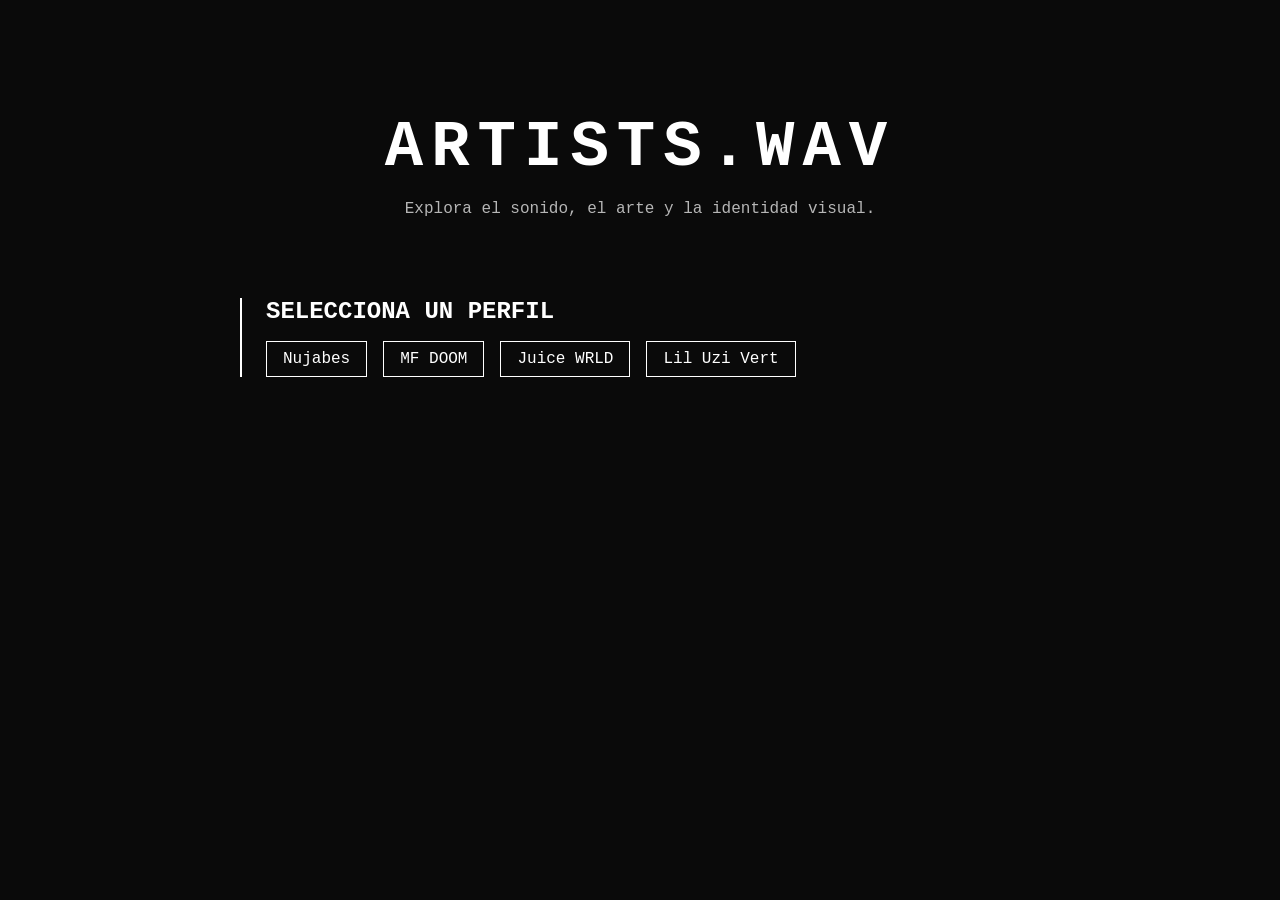
==== index.html @ aa8980d1 "Add files via upload" ====
<!DOCTYPE html>
<html lang="es">
<head>
    <meta charset="UTF-8">
    <meta name="viewport" content="width=device-width, initial-scale=1.0">
    <title>Portal de Artistas | Home</title>
    <link rel="stylesheet" href="style.css">
</head>
<body data-artista="home">

    <main class="artist-container">
        <section class="hero">
            <h1 class="fade-in">ARTISTS.WAV</h1>
            <p class="subtitle">Explora el sonido, el arte y la identidad visual.</p>
        </section>

        <section class="menu-artistas section-card">
            <h2>Selecciona un perfil</h2>
            <nav class="album-list">
                <a href="nujabes.html" class="album-item">Nujabes</a>
                <a href="dr-doom.html" class="album-item">MF DOOM</a>
                <a href="juice-wrld.html" class="album-item">Juice WRLD</a>
                <a href="lil-uzi.html" class="album-item">Lil Uzi Vert</a>
            </nav>
        </section>
    </main>

    <script src="script.js"></script>
</body>
</html>
---- style.css ----
/* Estilos Generales y Reseteo */
* {
    margin: 0;
    padding: 0;
    box-sizing: border-box;
    font-family: 'Courier New', Courier, monospace;
}

body {
    transition: background-color 0.8s ease, color 0.5s ease;
    min-height: 100vh;
    padding: 2rem;
}

/* --- PALETAS DE COLORES POR ARTISTA --- */
body[data-artista="home"] {
    background-color: #0a0a0a;
    color: #ffffff;
}

body[data-artista="nujabes"] {
    background-color: #1b2416; /* Verde bosque */
    color: #f4ebd9;            /* Beige */
}

body[data-artista="dr-doom"] {
    background-color: #1a1c19; /* Verde rústico oscuro */
    color: #cbd5e1;            /* Gris máscara */
}

body[data-artista="juice-wrld"] {
    background-color: #0d0214; /* Púrpura oscuro */
    color: #e0aaff;            /* Neón pastel */
}

body[data-artista="lil-uzi"] {
    background-color: #111111; /* Negro espacial */
    color: #ff007f;            /* Rosa Cyberpunk */
}

/* --- DISEÑO MINIMALISTA --- */
.artist-container {
    max-width: 800px;
    margin: 0 auto;
}

.hero {
    text-align: center;
    padding: 5rem 0;
}

.hero h1 {
    font-size: 4rem;
    letter-spacing: 8px;
    transition: letter-spacing 0.1s ease;
}

.subtitle {
    opacity: 0.7;
    margin-top: 1rem;
}

.section-card {
    border-left: 2px solid currentColor;
    padding-left: 1.5rem;
    margin-bottom: 4rem;
}

h2 {
    margin-bottom: 1rem;
    font-size: 1.5rem;
    text-transform: uppercase;
}

/* Listas y Botones Interactivos */
.album-list {
    display: flex;
    gap: 1rem;
    flex-wrap: wrap;
    margin-bottom: 1rem;
}

.album-item, .music-btn {
    padding: 0.5rem 1rem;
    border: 1px solid currentColor;
    cursor: pointer;
    text-decoration: none;
    color: inherit;
    transition: all 0.3s ease;
}

.album-item:hover, .music-btn:hover {
    background-color: currentColor;
    color: #000000;
}

.mini-display {
    font-style: italic;
    opacity: 0.7;
    margin-top: 1rem;
    transition: opacity 0.2s ease;
}

.music-links {
    display: flex;
    gap: 1rem;
}

.btn-back {
    position: fixed;
    top: 20px;
    left: 20px;
    color: inherit;
    text-decoration: none;
    font-size: 0.9rem;
    border-bottom: 1px solid transparent;
}

.btn-back:hover {
    border-bottom: 1px solid currentColor;
}

ul {
    list-style-type: square;
    padding-left: 1.2rem;
}

li {
    margin-bottom: 0.5rem;
    line-height: 1.4;
}
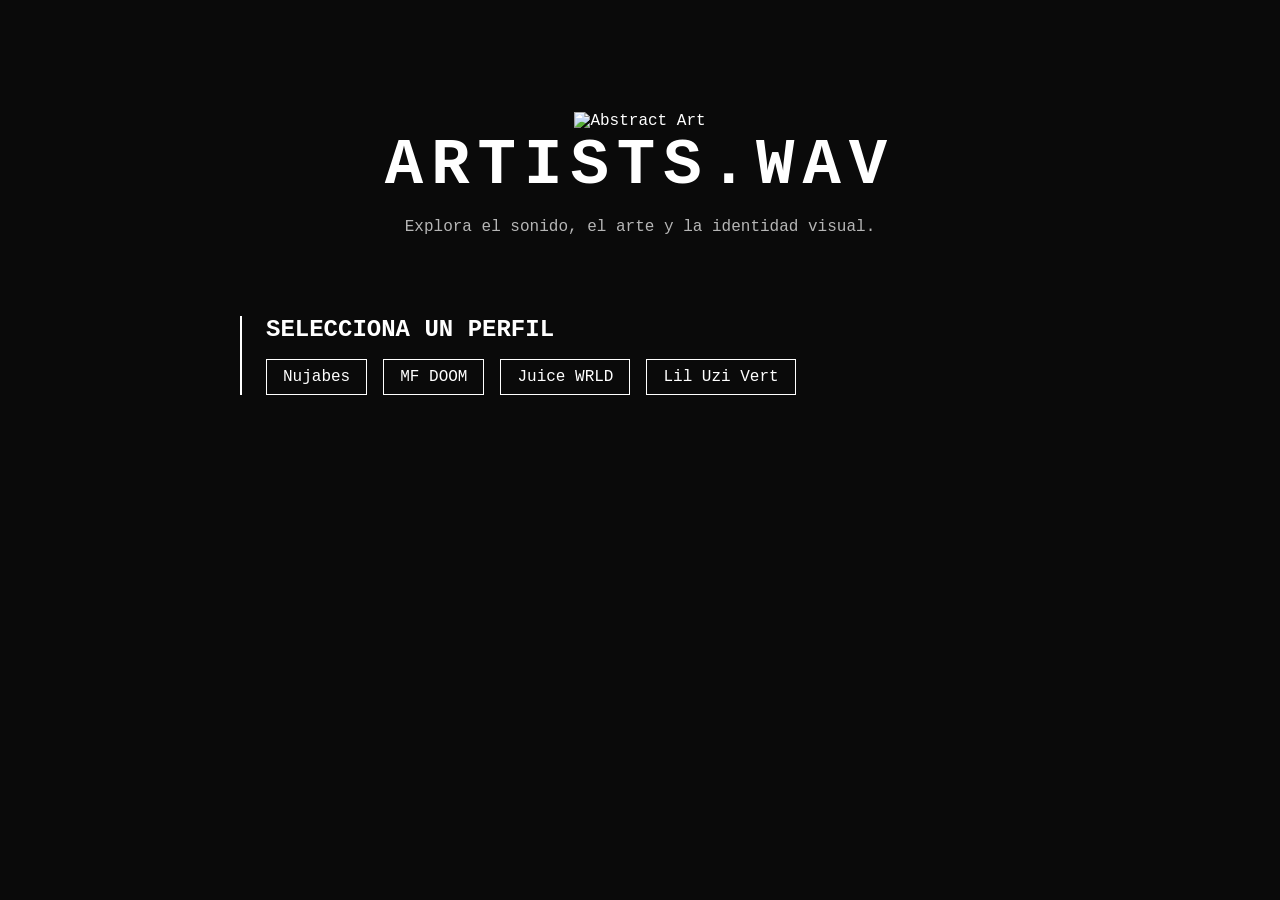
==== commit 45e031b1: "Update index.html" ====
--- a/index.html
+++ b/index.html
@@ -10,6 +10,7 @@
 
     <main class="artist-container">
         <section class="hero">
+            <img src="https://images.unsplash.com/photo-1618005182384-a83a8bd57fbe?q=80&w=600&auto=format&fit=crop" alt="Abstract Art" class="artist-img">
             <h1 class="fade-in">ARTISTS.WAV</h1>
             <p class="subtitle">Explora el sonido, el arte y la identidad visual.</p>
         </section>
@@ -27,4 +28,4 @@
 
     <script src="script.js"></script>
 </body>
-</html>+</html>
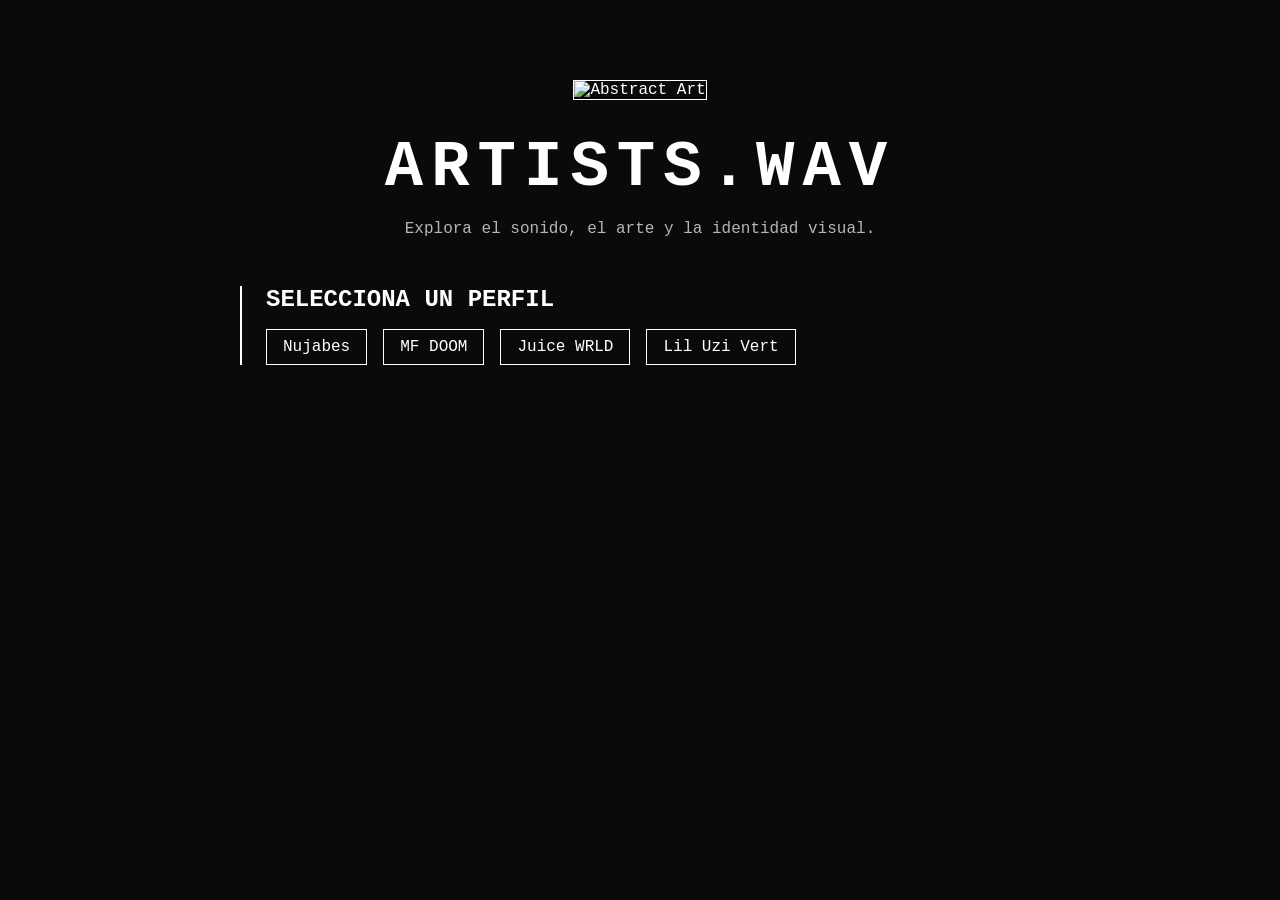
==== commit 7d48a934: "Update index.html" ====
--- a/index.html
+++ b/index.html
@@ -10,7 +10,7 @@
 
     <main class="artist-container">
         <section class="hero">
-            <img src="https://images.unsplash.com/photo-1618005182384-a83a8bd57fbe?q=80&w=600&auto=format&fit=crop" alt="Abstract Art" class="artist-img">
+           <img src="https://images.unsplash.com/photo-1618005182384-a83a8bd57fbe?w=500" alt="Abstract Art" class="artist-img">
             <h1 class="fade-in">ARTISTS.WAV</h1>
             <p class="subtitle">Explora el sonido, el arte y la identidad visual.</p>
         </section>
--- a/style.css
+++ b/style.css
@@ -19,23 +19,23 @@
 }
 
 body[data-artista="nujabes"] {
-    background-color: #1b2416; /* Verde bosque */
-    color: #f4ebd9;            /* Beige */
+    background-color: #1b2416; 
+    color: #f4ebd9;            
 }
 
 body[data-artista="dr-doom"] {
-    background-color: #1a1c19; /* Verde rústico oscuro */
-    color: #cbd5e1;            /* Gris máscara */
+    background-color: #1a1c19; 
+    color: #cbd5e1;            
 }
 
 body[data-artista="juice-wrld"] {
-    background-color: #0d0214; /* Púrpura oscuro */
-    color: #e0aaff;            /* Neón pastel */
+    background-color: #0d0214; 
+    color: #e0aaff;            
 }
 
 body[data-artista="lil-uzi"] {
-    background-color: #111111; /* Negro espacial */
-    color: #ff007f;            /* Rosa Cyberpunk */
+    background-color: #111111; 
+    color: #ff007f;            
 }
 
 /* --- DISEÑO MINIMALISTA --- */
@@ -46,7 +46,17 @@
 
 .hero {
     text-align: center;
-    padding: 5rem 0;
+    padding: 3rem 0;
+}
+
+/* Estilo para las imágenes integradas */
+.artist-img {
+    width: 100%;
+    max-height: 350px;
+    object-fit: cover;
+    margin-bottom: 2rem;
+    filter: grayscale(20%) contrast(110%);
+    border: 1px solid currentColor;
 }
 
 .hero h1 {
@@ -114,6 +124,7 @@
     text-decoration: none;
     font-size: 0.9rem;
     border-bottom: 1px solid transparent;
+    z-index: 10;
 }
 
 .btn-back:hover {
@@ -128,4 +139,4 @@
 li {
     margin-bottom: 0.5rem;
     line-height: 1.4;
-}+}
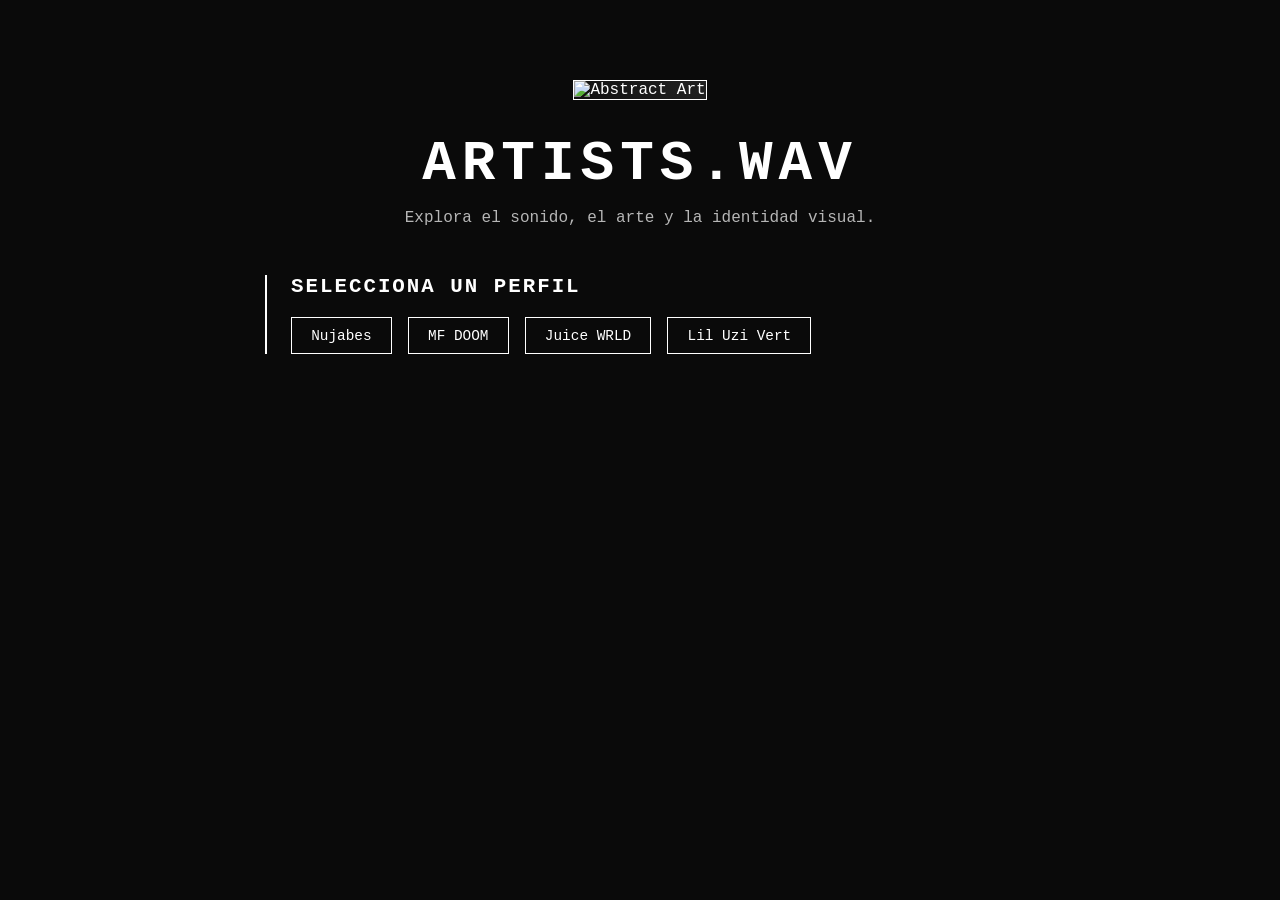
==== commit fe78932b: "Update index.html" ====
--- a/index.html
+++ b/index.html
@@ -10,7 +10,7 @@
 
     <main class="artist-container">
         <section class="hero">
-           <img src="https://images.unsplash.com/photo-1618005182384-a83a8bd57fbe?w=500" alt="Abstract Art" class="artist-img">
+           <img src="lori.png" alt="Abstract Art" class="artist-img">
             <h1 class="fade-in">ARTISTS.WAV</h1>
             <p class="subtitle">Explora el sonido, el arte y la identidad visual.</p>
         </section>
--- a/style.css
+++ b/style.css
@@ -1,4 +1,6 @@
-/* Estilos Generales y Reseteo */
+/* ==========================================================================
+   1. RESETEO Y TIPOGRAFÍA GLOBAL
+   ========================================================================== */
 * {
     margin: 0;
     padding: 0;
@@ -10,37 +12,50 @@
     transition: background-color 0.8s ease, color 0.5s ease;
     min-height: 100vh;
     padding: 2rem;
+    display: flex;
+    flex-direction: column;
+    align-items: center;
 }
 
-/* --- PALETAS DE COLORES POR ARTISTA --- */
+/* ==========================================================================
+   2. CONFIGURACIÓN DE IDENTIDADES (COLORES Y ATMÓSFERAS)
+   ========================================================================== */
 body[data-artista="home"] {
     background-color: #0a0a0a;
     color: #ffffff;
+    --banner-color: linear-gradient(45deg, #111, #222);
 }
 
 body[data-artista="nujabes"] {
-    background-color: #1b2416; 
-    color: #f4ebd9;            
+    background-color: #1b2416; /* Verde Bosque Zen */
+    color: #f4ebd9;            /* Beige Arena */
+    --banner-color: linear-gradient(135deg, #2d3f24, #1b2416);
 }
 
 body[data-artista="dr-doom"] {
-    background-color: #1a1c19; 
-    color: #cbd5e1;            
+    background-color: #1a1c19; /* Gris/Verde Industrial */
+    color: #cbd5e1;            /* Platino Máscara */
+    --banner-color: linear-gradient(90deg, #2e332d, #1a1c19);
 }
 
 body[data-artista="juice-wrld"] {
-    background-color: #0d0214; 
-    color: #e0aaff;            
+    background-color: #0d0214; /* Púrpura Melancolía */
+    color: #e0aaff;            /* Neón Pastel */
+    --banner-color: linear-gradient(180deg, #240046, #0d0214);
 }
 
 body[data-artista="lil-uzi"] {
-    background-color: #111111; 
-    color: #ff007f;            
+    background-color: #111111; /* Negro Espacial */
+    color: #ff007f;            /* Rosa Cyberpunk */
+    --banner-color: linear-gradient(45deg, #ff007f, #111111);
 }
 
-/* --- DISEÑO MINIMALISTA --- */
+/* ==========================================================================
+   3. ESTRUCTURA Y COMPONENTES MINIMALISTAS
+   ========================================================================== */
 .artist-container {
-    max-width: 800px;
+    width: 100%;
+    max-width: 750px;
     margin: 0 auto;
 }
 
@@ -49,94 +64,101 @@
     padding: 3rem 0;
 }
 
-/* Estilo para las imágenes integradas */
+/* Banner de respaldo que reemplaza las imágenes rotas */
 .artist-img {
     width: 100%;
-    max-height: 350px;
-    object-fit: cover;
+    height: 200px;
+    background: var(--banner-color);
     margin-bottom: 2rem;
-    filter: grayscale(20%) contrast(110%);
     border: 1px solid currentColor;
 }
 
 .hero h1 {
-    font-size: 4rem;
-    letter-spacing: 8px;
-    transition: letter-spacing 0.1s ease;
+    font-size: 3.5rem;
+    letter-spacing: 6px;
+    text-transform: uppercase;
 }
 
 .subtitle {
     opacity: 0.7;
-    margin-top: 1rem;
+    margin-top: 0.8rem;
+    font-size: 1rem;
 }
 
 .section-card {
     border-left: 2px solid currentColor;
     padding-left: 1.5rem;
-    margin-bottom: 4rem;
+    margin-bottom: 3.5rem;
 }
 
 h2 {
-    margin-bottom: 1rem;
-    font-size: 1.5rem;
+    margin-bottom: 1.2rem;
+    font-size: 1.3rem;
     text-transform: uppercase;
+    letter-spacing: 2px;
 }
 
-/* Listas y Botones Interactivos */
-.album-list {
+/* ==========================================================================
+   4. BOTONES, ENLACES E INTERACTIVIDAD
+   ========================================================================== */
+.album-list, .music-links {
     display: flex;
     gap: 1rem;
     flex-wrap: wrap;
-    margin-bottom: 1rem;
+    margin-top: 1rem;
 }
 
 .album-item, .music-btn {
-    padding: 0.5rem 1rem;
+    padding: 0.6rem 1.2rem;
     border: 1px solid currentColor;
     cursor: pointer;
     text-decoration: none;
     color: inherit;
+    background: transparent;
+    font-size: 0.9rem;
     transition: all 0.3s ease;
 }
 
 .album-item:hover, .music-btn:hover {
     background-color: currentColor;
-    color: #000000;
+    color: #000000; /* Invierte el color al pasar el cursor */
 }
 
 .mini-display {
     font-style: italic;
-    opacity: 0.7;
-    margin-top: 1rem;
-    transition: opacity 0.2s ease;
-}
-
-.music-links {
-    display: flex;
-    gap: 1rem;
+    opacity: 0.8;
+    margin-top: 1.5rem;
+    min-height: 24px;
 }
 
 .btn-back {
-    position: fixed;
-    top: 20px;
-    left: 20px;
+    align-self: flex-start;
     color: inherit;
     text-decoration: none;
-    font-size: 0.9rem;
+    font-size: 0.85rem;
+    margin-bottom: 2rem;
     border-bottom: 1px solid transparent;
-    z-index: 10;
 }
 
 .btn-back:hover {
     border-bottom: 1px solid currentColor;
 }
 
+/* Listas de datos curiosos */
 ul {
-    list-style-type: square;
+    list-style-type: none;
+}
+
+li {
+    margin-bottom: 0.8rem;
+    line-height: 1.5;
+    position: relative;
     padding-left: 1.2rem;
 }
 
-li {
-    margin-bottom: 0.5rem;
-    line-height: 1.4;
+li::before {
+    content: "×";
+    position: absolute;
+    left: 0;
+    color: inherit;
 }
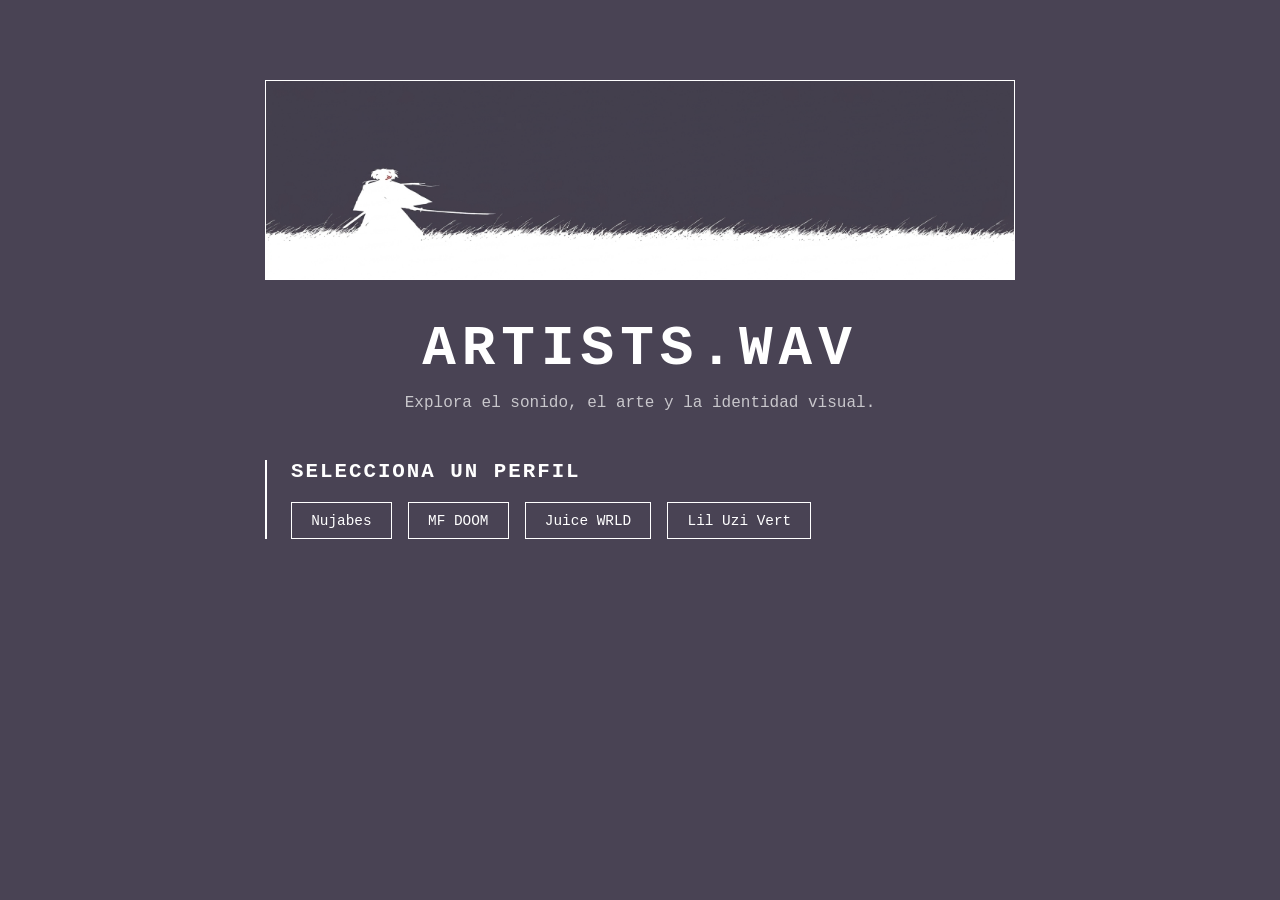
==== commit 4e737486: "Update index.html" ====
--- a/index.html
+++ b/index.html
@@ -10,7 +10,7 @@
 
     <main class="artist-container">
         <section class="hero">
-           <img src="lori.png" alt="Abstract Art" class="artist-img">
+           <img src="drui.png" alt="Abstract Art" class="artist-img">
             <h1 class="fade-in">ARTISTS.WAV</h1>
             <p class="subtitle">Explora el sonido, el arte y la identidad visual.</p>
         </section>
--- a/style.css
+++ b/style.css
@@ -1,6 +1,4 @@
-/* ==========================================================================
-   1. RESETEO Y TIPOGRAFÍA GLOBAL
-   ========================================================================== */
+
 * {
     margin: 0;
     padding: 0;
@@ -17,42 +15,38 @@
     align-items: center;
 }
 
-/* ==========================================================================
-   2. CONFIGURACIÓN DE IDENTIDADES (COLORES Y ATMÓSFERAS)
-   ========================================================================== */
+
 body[data-artista="home"] {
-    background-color: #0a0a0a;
+    background-color: #494354;
     color: #ffffff;
     --banner-color: linear-gradient(45deg, #111, #222);
 }
 
 body[data-artista="nujabes"] {
-    background-color: #1b2416; /* Verde Bosque Zen */
-    color: #f4ebd9;            /* Beige Arena */
+    background-color: #1b2416;
+    color: #f4ebd9;          
     --banner-color: linear-gradient(135deg, #2d3f24, #1b2416);
 }
 
 body[data-artista="dr-doom"] {
-    background-color: #1a1c19; /* Gris/Verde Industrial */
-    color: #cbd5e1;            /* Platino Máscara */
+    background-color: #1a1c19; 
+    color: #cbd5e1;            
     --banner-color: linear-gradient(90deg, #2e332d, #1a1c19);
 }
 
 body[data-artista="juice-wrld"] {
-    background-color: #0d0214; /* Púrpura Melancolía */
-    color: #e0aaff;            /* Neón Pastel */
+    background-color: #0d0214; 
+    color: #e0aaff;            
     --banner-color: linear-gradient(180deg, #240046, #0d0214);
 }
 
 body[data-artista="lil-uzi"] {
-    background-color: #111111; /* Negro Espacial */
-    color: #ff007f;            /* Rosa Cyberpunk */
+    background-color: #111111; 
+    color: #ff007f;            
     --banner-color: linear-gradient(45deg, #ff007f, #111111);
 }
 
-/* ==========================================================================
-   3. ESTRUCTURA Y COMPONENTES MINIMALISTAS
-   ========================================================================== */
+
 .artist-container {
     width: 100%;
     max-width: 750px;
@@ -64,7 +58,7 @@
     padding: 3rem 0;
 }
 
-/* Banner de respaldo que reemplaza las imágenes rotas */
+
 .artist-img {
     width: 100%;
     height: 200px;
@@ -98,9 +92,7 @@
     letter-spacing: 2px;
 }
 
-/* ==========================================================================
-   4. BOTONES, ENLACES E INTERACTIVIDAD
-   ========================================================================== */
+
 .album-list, .music-links {
     display: flex;
     gap: 1rem;
